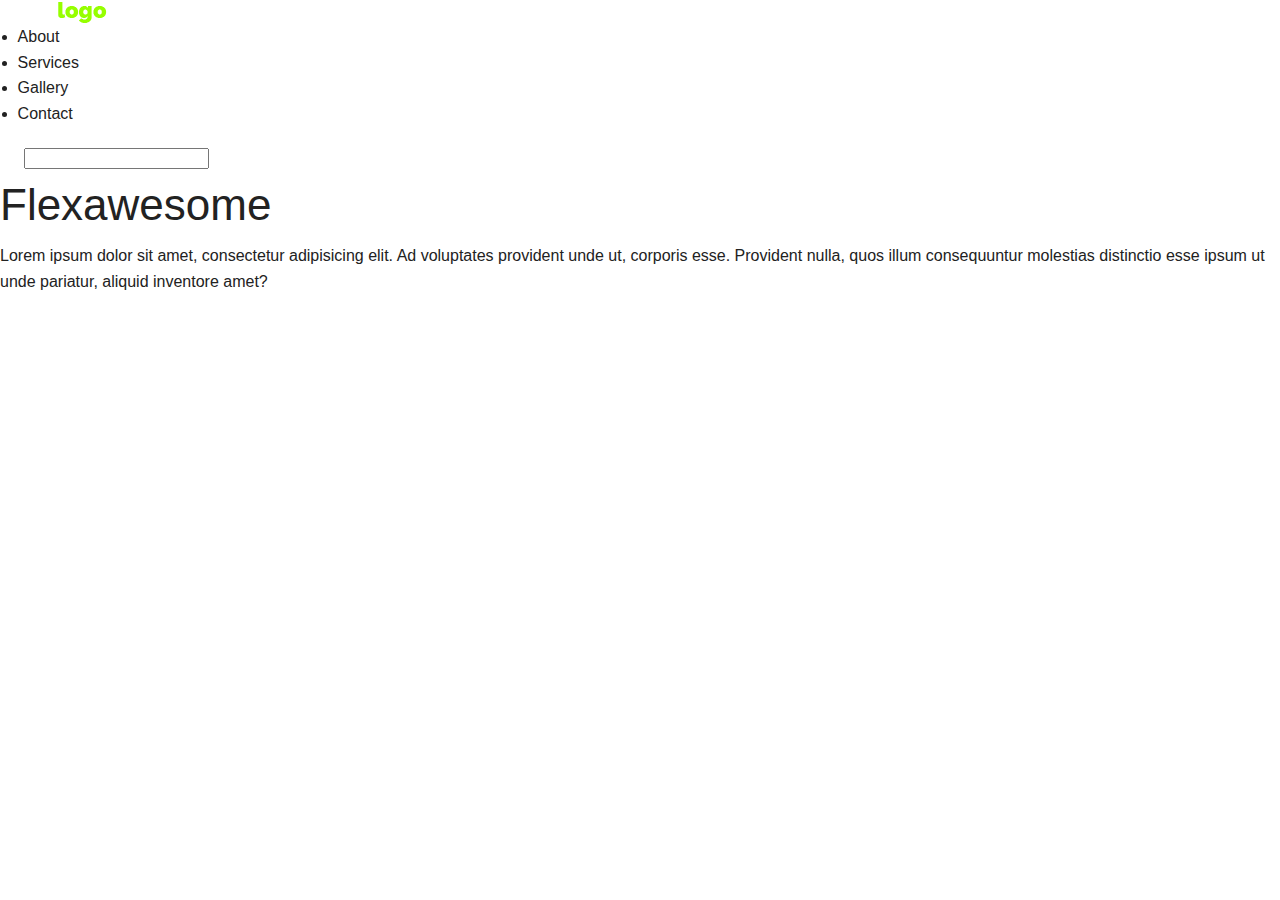
==== flexbox_mobile_sample/index.html @ 14831ed4 "html assembled of another flexbox project" ====
<!doctype html>
<html class="no-js" lang="en">
<head>
  <meta charset="utf-8" />
  <meta name="viewport" content="width=device-width, initial-scale=1.0" />
  <title>Flexbox</title>
  <link rel="stylesheet" href="css/foundation.css" />
  <link rel="stylesheet" href="css/custom.css" />
  <link href='http://fonts.googleapis.com/css?family=Raleway:100' rel='stylesheet' type='text/css'>
  <script src="js/vendor/modernizr.js"></script>
  <script src="js/vendor/jquery.js"></script>
  <script src="js/script.js"></script>

</head>
<body>
  <!-- header>(.child>img["images/logo.png"])>(ul.child>(li>a[#])*4)>(.child>(img["images/magnify.png"]#magnify+input#search)) -->
  <header>
    <div class="child">
      <img src="images/logo.png" alt="">
    </div>
    <ul class="child">
    <li><a href="#"></a>About</li>
      <li><a href="#"></a>Services</li>
      <li><a href="#"></a>Gallery</li>
      <li><a href="#"></a>Contact</li>
    </ul>
    <div class="child">
      <img src="images/magnify.png" alt="" id="magnify">
      <input type="text" name="search" id="search">
    </div>
  </header>

  <!-- .container>h1{Flexawesome}+p{lorem30} -->
  <div class="container">
    <h1>Flexawesome</h1>
    <p>Lorem ipsum dolor sit amet, consectetur adipisicing elit. Ad voluptates provident unde ut, corporis esse. Provident nulla, quos illum consequuntur molestias distinctio esse ipsum ut unde pariatur, aliquid inventore amet?</p>
  </div>


  <script src="js/foundation.min.js"></script>
  <script>
    $(document).foundation();
  </script>
</body>
</html>
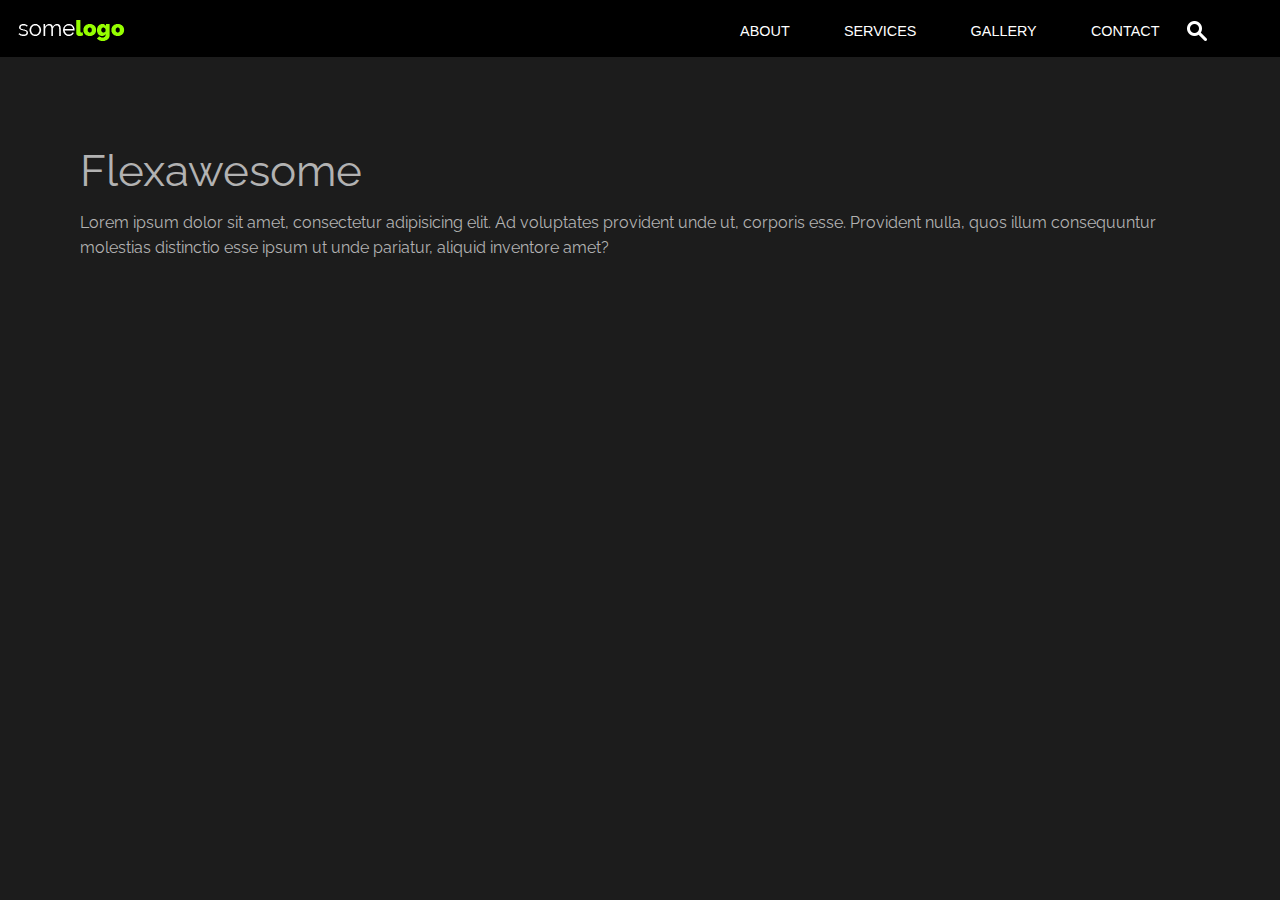
==== commit 8f8be3d7: "adding jQuery and mediaqueries to the mobile project" ====
--- a/flexbox_mobile_sample/index.html
+++ b/flexbox_mobile_sample/index.html
@@ -19,10 +19,10 @@
       <img src="images/logo.png" alt="">
     </div>
     <ul class="child">
-    <li><a href="#"></a>About</li>
-      <li><a href="#"></a>Services</li>
-      <li><a href="#"></a>Gallery</li>
-      <li><a href="#"></a>Contact</li>
+    <li><a href="#">About</a></li>
+      <li><a href="#">Services</a></li>
+      <li><a href="#">Gallery</a></li>
+      <li><a href="#">Contact</a></li>
     </ul>
     <div class="child">
       <img src="images/magnify.png" alt="" id="magnify">
--- a/flexbox_mobile_sample/css/custom.css
+++ b/flexbox_mobile_sample/css/custom.css
@@ -0,0 +1,176 @@
+html,body {
+	height: 100%;
+	background: #1c1c1c;
+}
+
+a:hover{
+	color: gray;
+}
+
+header{
+	display: flex;
+	background: #000;
+	padding-top: 18px;
+	justify-content: space-around;
+	flex-flow: row wrap;
+}
+
+.child{
+	flex-grow: 1;
+}
+
+ul {
+	list-style: none;
+	display: flex;
+	flex-flow: row wrap;
+	width: 400px;
+	margin: 0;
+	padding: 0;
+}
+
+ul li {
+	flex-grow: 1;
+	text-align: center;
+	
+
+}
+
+ul li a {
+	color: #fff;
+	font-size: .9em;
+	text-transform: uppercase;
+}
+
+header div:nth-child(1) {
+	flex-grow: 8;
+	padding-bottom: 15px;
+}
+
+header div:nth-child(1) img {
+	margin-left: 18px;
+}
+
+#search { 
+	background: #3a3a3a url(../images/magnify2.png) no-repeat 5px 4px;
+	border-radius: 10px;
+	border: none;
+	outline: none;	
+	color: #fff;
+	padding: 4px 4px 4px 25px;
+	display: none;
+
+
+
+}
+
+#magnify {
+	cursor : pointer;
+}
+
+h1,p {
+	color: #b2b2b2;
+	font-family: 'Raleway', serif ;
+}
+
+.container {
+	padding: 80px;
+}
+
+
+@media all and (max-width: 800px){
+
+	header {
+		justify-content: space-around;
+	}
+
+	.container {
+		padding: 50px;
+	}
+
+	#search {
+		width: 80%;
+		margin: 0 auto;
+	}
+}
+
+@media only screen and (max-width: 542px){
+
+	header div:nth-child(1){
+		margin: 0 auto;
+		display: block; /* To make margin works */
+		padding-bottom: 0;
+	}
+
+	header {
+		flex-direction: column;
+		padding-bottom: 15px;
+	}
+
+	.child{
+		flex-grow: 1;
+		text-align: center;
+	}
+
+	ul {
+		background: #232323;
+		width: 100%;
+		margin-top: 15px;
+	}
+	
+	ul li {
+		width: 50%;
+		padding: 5px;
+	}
+
+	header div:nth-child(2){
+		align-self: flex-end;
+		width: 22px;
+	}
+
+	#search {
+		display: block;
+		width: 80%;
+		margin: 16px auto 0 auto;
+	}
+
+	#magnify {
+		display: none;
+	}
+
+	.container {
+		padding:30px;
+	}	
+	
+}
+
+
+
+
+
+
+
+
+
+
+
+
+
+
+
+
+
+
+
+
+
+
+
+
+
+
+
+
+
+
+
+
